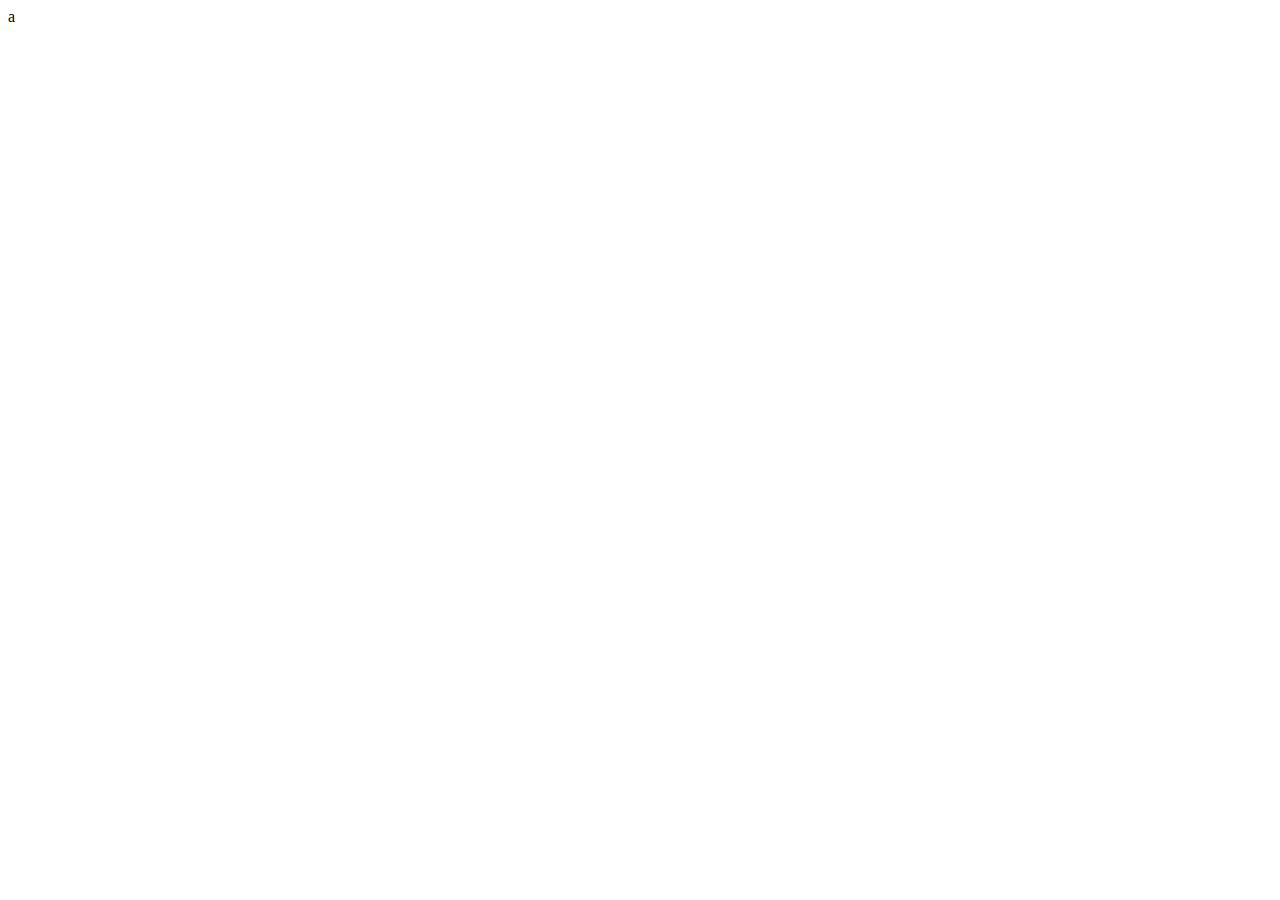
==== exo_0.8/index.html @ f29010c4 "27/04/2021" ====
<!DOCTYPE html>
<html>
<head>
  <meta charset="utf-8">
  <title>Exercice n°0.8</title>
  <script src="https://code.jquery.com/jquery-3.6.0.js" integrity="sha256-H+K7U5CnXl1h5ywQfKtSj8PCmoN9aaq30gDh27Xc0jk=" crossorigin="anonymous"></script>
  <script src="scripts.js" type="text/javascript"></script>
</head>
<body>
  a
</body>
</html>
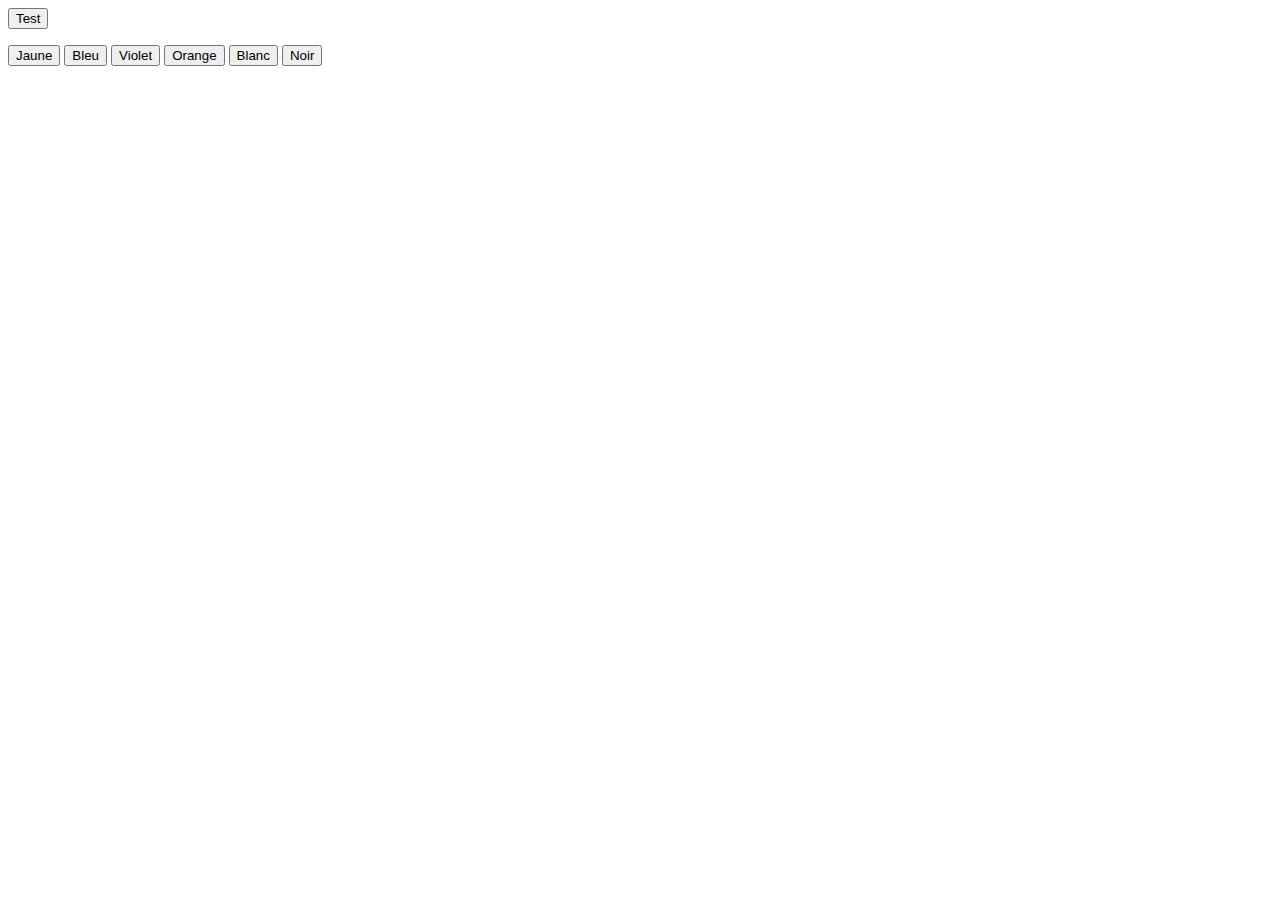
==== commit c2de375f: "04/05/2021" ====
--- a/exo_0.8/index.html
+++ b/exo_0.8/index.html
@@ -7,6 +7,16 @@
   <script src="scripts.js" type="text/javascript"></script>
 </head>
 <body>
-  a
+  <button type="button" id="button" name="button">Test</button>
+  <p id="combiAleatoire"></p>
+  <p id="Saisie1"></p>
+  <div id="optionSaisie">
+  <button value="0" type="button" id="jaune" name="jaune">Jaune</button>
+  <button value="1" type="button" id="bleu" name="bleu">Bleu</button>
+  <button value="2" type="button" id="violet" name="violet">Violet</button>
+  <button value="3" type="button" id="orange" name="orange">Orange</button>
+  <button value="4" type="button" id="blanc" name="blanc">Blanc</button>
+  <button value="5" type="button" id="noir" name="noir">Noir</button>
+  </div>
 </body>
 </html>
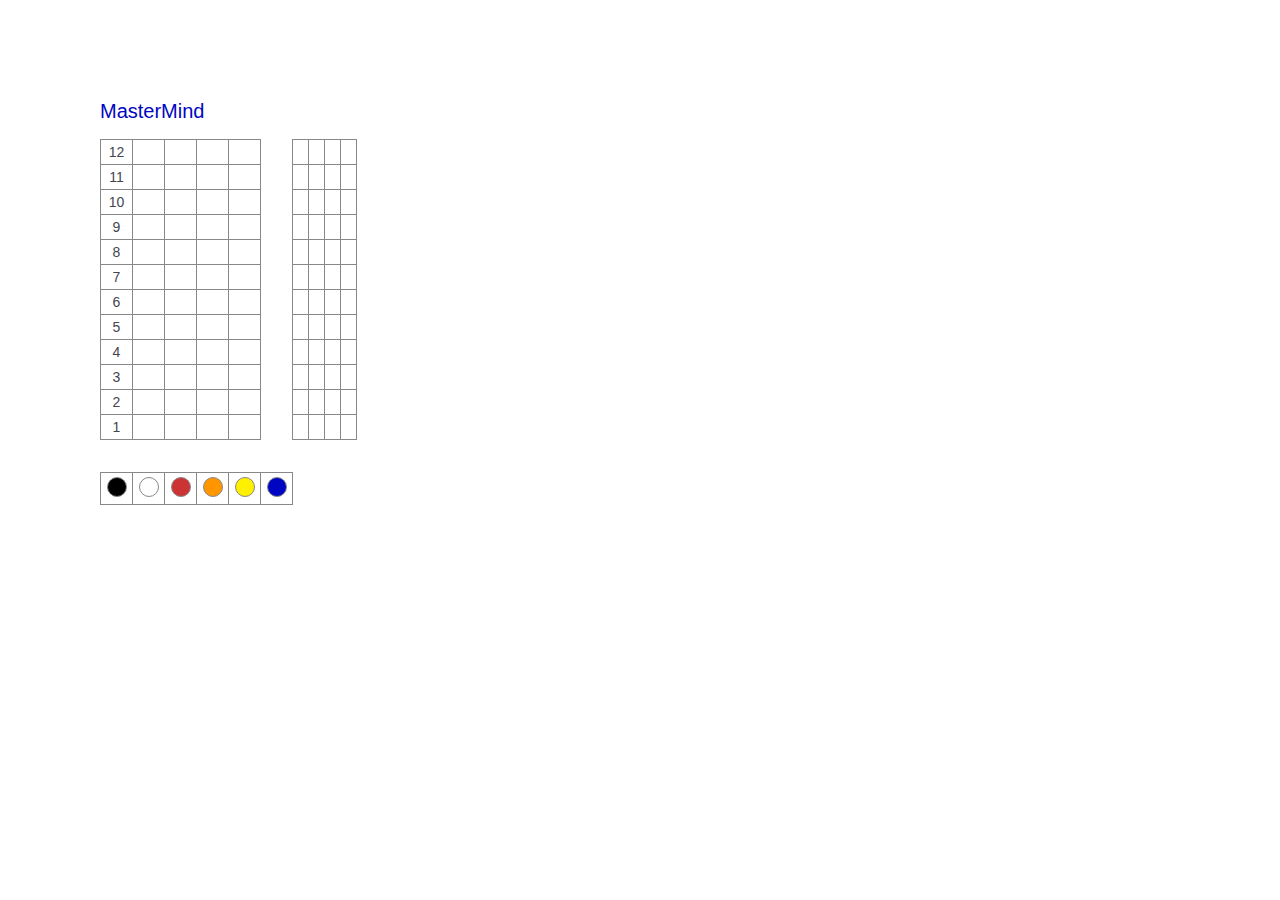
==== commit 1f197781: "07/05/2021" ====
--- a/exo_0.8/index.html
+++ b/exo_0.8/index.html
@@ -1,22 +1,36 @@
 <!DOCTYPE html>
 <html>
 <head>
-  <meta charset="utf-8">
+  <meta charset='utf-8'>
   <title>Exercice n°0.8</title>
-  <script src="https://code.jquery.com/jquery-3.6.0.js" integrity="sha256-H+K7U5CnXl1h5ywQfKtSj8PCmoN9aaq30gDh27Xc0jk=" crossorigin="anonymous"></script>
+  <link href="mastermind.css" type="text/css" rel="stylesheet" />
   <script src="scripts.js" type="text/javascript"></script>
 </head>
 <body>
-  <button type="button" id="button" name="button">Test</button>
-  <p id="combiAleatoire"></p>
-  <p id="Saisie1"></p>
-  <div id="optionSaisie">
-  <button value="0" type="button" id="jaune" name="jaune">Jaune</button>
-  <button value="1" type="button" id="bleu" name="bleu">Bleu</button>
-  <button value="2" type="button" id="violet" name="violet">Violet</button>
-  <button value="3" type="button" id="orange" name="orange">Orange</button>
-  <button value="4" type="button" id="blanc" name="blanc">Blanc</button>
-  <button value="5" type="button" id="noir" name="noir">Noir</button>
+  <div class="page">
+    <h1>MasterMind</h1>
+    <div>&nbsp;</div>
+    <div id="issue"></div>
+    <div class="game">
+      <table>
+        <tbody id="plateau">
+
+        </tbody>
+      </table>
+      <p>&nbsp;</p>
+      <table>
+        <tbody id="selectionCouleur">
+
+        </tbody>
+      </table>
+    </div>
+    <div class="options">
+      <div id="result" class="result">
+
+      </div>
+      <div class="menus">
+
+      </div>
+    </div>
   </div>
 </body>
-</html>
--- a/exo_0.8/mastermind.css
+++ b/exo_0.8/mastermind.css
@@ -0,0 +1,41 @@
+/* base */
+* {font-family:Arial, sans-serif; font-size:14px; font-weight:normal; font-style:normal; color:#454550; padding:0; margin:0; box-sizing:border-box;}
+body {background:white; margin:100px;}
+p {padding:8px 0;}
+a { text-decoration:none; color:#ff9600; transition:color 0.3s; }
+a:hover {color:#00378B;}
+ol { margin:0px 28px; padding:0;}
+li { margin:4px 4px 8px; }
+b, strong {font-weight:bold;}
+i, em {font-style:italic;}
+blockquote { margin:8px 20px; }
+input, textarea, select { border:none; padding:0; background:#fdea91; color:#5A5A5A; font-weight:bold; font-size:12px; border-radius:4px;}
+input, textarea, option { padding:4px 4px; font-weight:bold; color:#5A5A5A; font-size:12px;}
+textarea {resize:none;}
+.inputs {width:200px;}
+.linputs {width:400px;}
+.sinputs {width:150px;}
+.vsinputs {width:75px;}
+.vlinputs {width:100%;}
+form {margin:0;}
+.img {font-size:0}
+sup, sub {font-size:9px; color:inherit;}
+img {border:0; max-width:100%; height:auto;}
+
+/* titre */
+h1 {font-size:20px; color:#0005c2;}
+
+/* game zone */
+table {border-collapse:collapse;}
+table td {border:solid 1px #888; padding:4px; text-align:center;}
+table tr.selected td {background:#bfd1ff;}
+table tr.selected td.selected {background:#dce6ff;}
+table tr td.valid {display:none;}
+table tr.selected td.valid {display:table-cell;}
+table tr.win td {background:#43b456;}
+.Vide {border:solid 0px #888; padding:4px; text-align:center;}
+
+.pion {display:inline-block; width:20px; height:20px; border-radius:10px; border:solid 1px #888;}
+
+.correct {display:inline-block; width:10px; height:10px; border-radius:5px; border:solid 1px #888; background:black;}
+.misplaced {display:inline-block; width:10px; height:10px; border-radius:5px; border:solid 1px #888;}
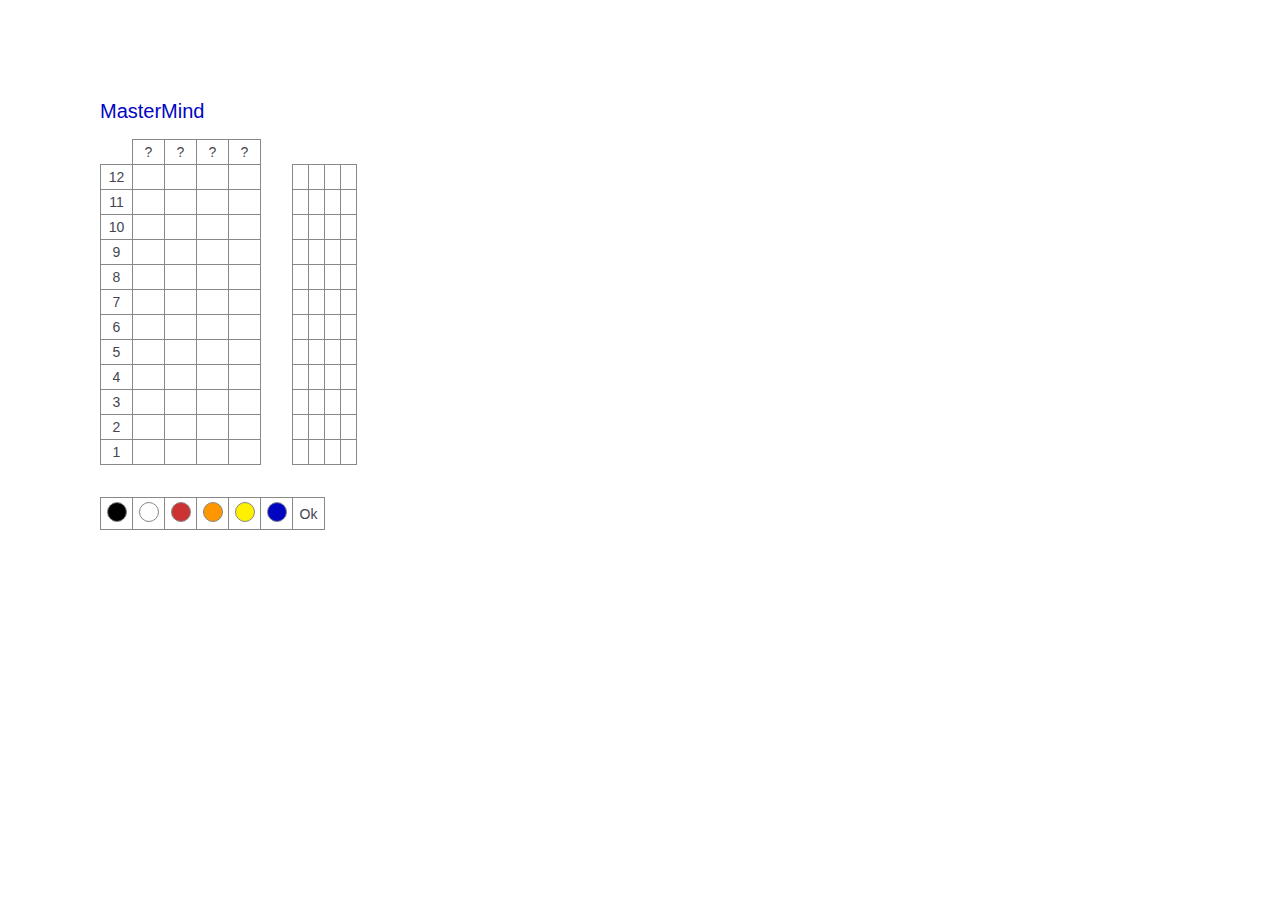
==== commit 8a2135dc: "11/05/2021" ====
--- a/exo_0.8/index.html
+++ b/exo_0.8/index.html
@@ -24,13 +24,5 @@
         </tbody>
       </table>
     </div>
-    <div class="options">
-      <div id="result" class="result">
-
-      </div>
-      <div class="menus">
-
-      </div>
-    </div>
   </div>
 </body>
--- a/exo_0.8/mastermind.css
+++ b/exo_0.8/mastermind.css
@@ -2,40 +2,17 @@
 * {font-family:Arial, sans-serif; font-size:14px; font-weight:normal; font-style:normal; color:#454550; padding:0; margin:0; box-sizing:border-box;}
 body {background:white; margin:100px;}
 p {padding:8px 0;}
-a { text-decoration:none; color:#ff9600; transition:color 0.3s; }
-a:hover {color:#00378B;}
-ol { margin:0px 28px; padding:0;}
-li { margin:4px 4px 8px; }
-b, strong {font-weight:bold;}
-i, em {font-style:italic;}
-blockquote { margin:8px 20px; }
-input, textarea, select { border:none; padding:0; background:#fdea91; color:#5A5A5A; font-weight:bold; font-size:12px; border-radius:4px;}
-input, textarea, option { padding:4px 4px; font-weight:bold; color:#5A5A5A; font-size:12px;}
-textarea {resize:none;}
-.inputs {width:200px;}
-.linputs {width:400px;}
-.sinputs {width:150px;}
-.vsinputs {width:75px;}
-.vlinputs {width:100%;}
-form {margin:0;}
-.img {font-size:0}
-sup, sub {font-size:9px; color:inherit;}
-img {border:0; max-width:100%; height:auto;}
+h1 {font-size:20px; color:#0005c2;}
 
-/* titre */
-h1 {font-size:20px; color:#0005c2;}
+.Victoire {font-size:20px; padding-left: 32px; color: #009900;}
+.Defaite {font-size:20px; padding-left: 32px; color: #990000;}
 
 /* game zone */
 table {border-collapse:collapse;}
 table td {border:solid 1px #888; padding:4px; text-align:center;}
-table tr.selected td {background:#bfd1ff;}
-table tr.selected td.selected {background:#dce6ff;}
-table tr td.valid {display:none;}
-table tr.selected td.valid {display:table-cell;}
-table tr.win td {background:#43b456;}
 .Vide {border:solid 0px #888; padding:4px; text-align:center;}
 
 .pion {display:inline-block; width:20px; height:20px; border-radius:10px; border:solid 1px #888;}
 
-.correct {display:inline-block; width:10px; height:10px; border-radius:5px; border:solid 1px #888; background:black;}
-.misplaced {display:inline-block; width:10px; height:10px; border-radius:5px; border:solid 1px #888;}
+.goodPlaceColor {display:inline-block; width:10px; height:10px; border-radius:5px; border:solid 1px #888; background:black;}
+.goodColor {display:inline-block; width:10px; height:10px; border-radius:5px; border:solid 1px #888;}
